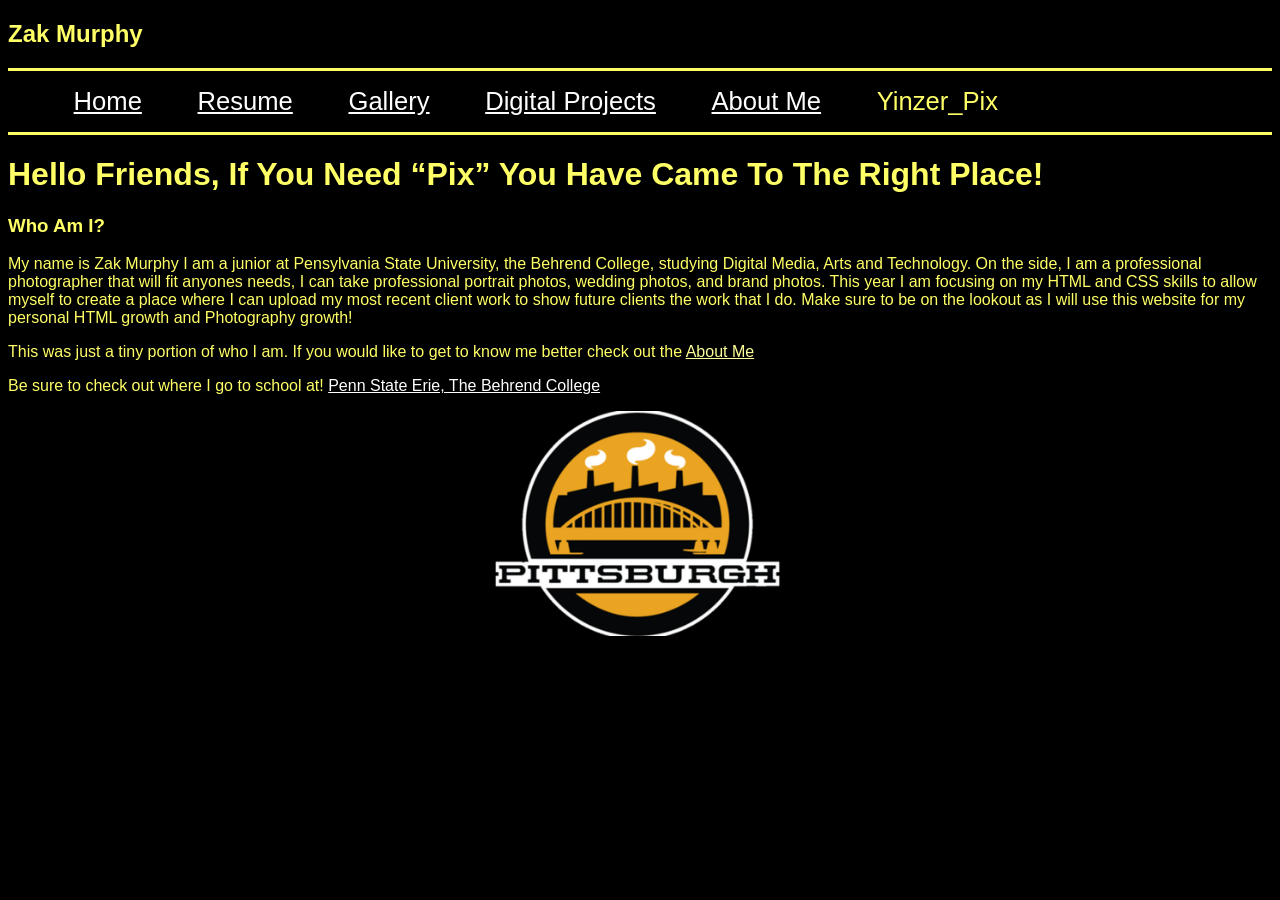
==== docs/index.html @ df62ab20 "ndkd" ====
<!DOCTYPE html>
<html xmlns="http://www.w3.org/1999/xhtml">
    <head>
        <title>Zak Murphy</title>
        <meta charset="UTF-8" />
        <meta name="viewport" content="width=device-width, initial-scale=1.0" />
        <link rel="stylesheet" type="text/css" href="style.css" />
    </head>
    <body>
        <section>
            <h1>Zak Murphy</h1>
          
            <nav class="menuA"><ul>
                
                <li><a href="index.html">Home</a></li>
                <li>
                    <a href="resume.html">Resume</a></li>
                <li><a href="gallery.html">Gallery</a></li>
                <li><a href="Digital%20Projects.html"> Digital Projects</a></li>
                <li><a href="aboutme.html">About Me</a></li>
                <li>Yinzer_Pix</li>
                
            </ul></nav>
        </section>
        <h1>Hello Friends, If You Need “Pix” You Have Came To The Right Place!</h1>
            <h3>Who Am I?</h3>
            <section>
             <p>
                 My name is Zak Murphy I am a junior at Pensylvania State University, the Behrend College, studying Digital Media, Arts and Technology.
                 On the side, I am a professional photographer that will fit anyones needs, I can take professional portrait photos, wedding photos, and brand photos. 
                 This year I am focusing on my HTML and CSS skills to allow myself to create a place where I can upload my most recent client work to show future clients the work that I do.
                 Make sure to be on the lookout as I will use this website for my personal HTML growth and Photography growth!
             </p>
          
               <p>This was just a tiny portion of who I am. If you would like to get to know me better check out the <a href="">About Me</a></p>
           
            <p> Be sure to check out where I go to school at!
                <a href="https://behrend.psu.edu/">Penn State Erie, The Behrend College</a></p>
           
        </section>
       
      <img src="pitt.png" style="width:300px;height:160px:" class="block" />
        
     
    </body>
</html>
---- docs/style.css ----
body {
    color: rgb(255, 255, 102);
    background-color: black;
    font-family: copperplate, fantasy, sans-serif;
}
body section.gallery {
    background-color: black;
    padding: 2em;
    margin: auto;
}

figure {
    width: 40%;
    margin: auto;
    padding-top: 1vw;
    padding-bottom: 1vw;
}
figcaption {
    font-style: italic;
    font-size: smaller;
}
img.gallery {
    max-width: 400px;
    width: 100%
}


ol {
    list-style-type: lower-alpha;
    padding: 5em;

}
a:link {
    color: white
}
a:visited {
    color: rgb(255, 255, 153) /* zm, this is green i hate it */
}
a:hover {
    color: rgb(255, 255, 153)
}
a:active {
    color: white
}
nav.menuA {
    border-top-style: solid;
    border-bottom-style: solid;
    border-color: rgb(255, 255, 102);
    background-color: black;
}

nav.menuA ul {
    list-style-type: none;
}
nav.menuA ul li {
    display: inline;
    font-size: 2vw;
    padding: 2vw;
}
hr {
    color: rgb(255, 255, 102);
}

div.gallery {
    margin: 5px;
    border: 1px solid #ccc;
    width: 180px;
}

div.gallery:hover {
    border: 1px solid #777;
}

div.gallery img {
    width: 100%;
    height: auto;
}

div.desc {
    padding: 15px;
    text-align: center;
}
img {
    display: block;
    margin-left: auto;
    margin-right: auto;
    width: 45%
}
figure {
    width: auto;
    padding: 50px;
    height: auto;
    margin: auto;
    text-align: center;
    background: rgba(0, 0, 0, 0.5);

}
* {
    box-sizing: border-box;
}


.container {
    position: relative;
    width: auto;
    height: auto;
}

.mySlides {
    display: none;
    width: auto;
    height: auto;
}


.cursor {
    cursor: pointer;
}


.prev,
.next {
    cursor: pointer;
    position: absolute;
    top: 40%;
    width: auto;
    padding: 16px;
    margin-top: -50px;
    color: white;
    font-weight: bold;
    font-size: 20px;
    border-radius: 0 3px 3px 0;
    user-select: none;
    -webkit-user-select: none;
}


.next {
    right: 0;
    left: auto;
    border-radius: 3px 0 0 3px;
}
.prev {
    left: 0;
    border-radius: 3px 0 0 3px;
}


.prev:hover,
.next:hover {
    background-color: rgba(0, 0, 0, 0.8);
}


.numbertext {
    color: #f2f2f2;
    font-size: 12px;
    padding: 8px 12px;
    position: absolute;
    top: 0;
}


.caption-container {
    text-align: center;
    background-color: #222;
    padding: 2px 16px;
    color: white;
}

.row:after {
    content: "";
    display: table;
    clear: both;
}


.column {
    float: left;
    width: 16.66%;
}


.demo {
    opacity: 0.6;
}

.active,
.demo:hover {
    opacity: 1;
}
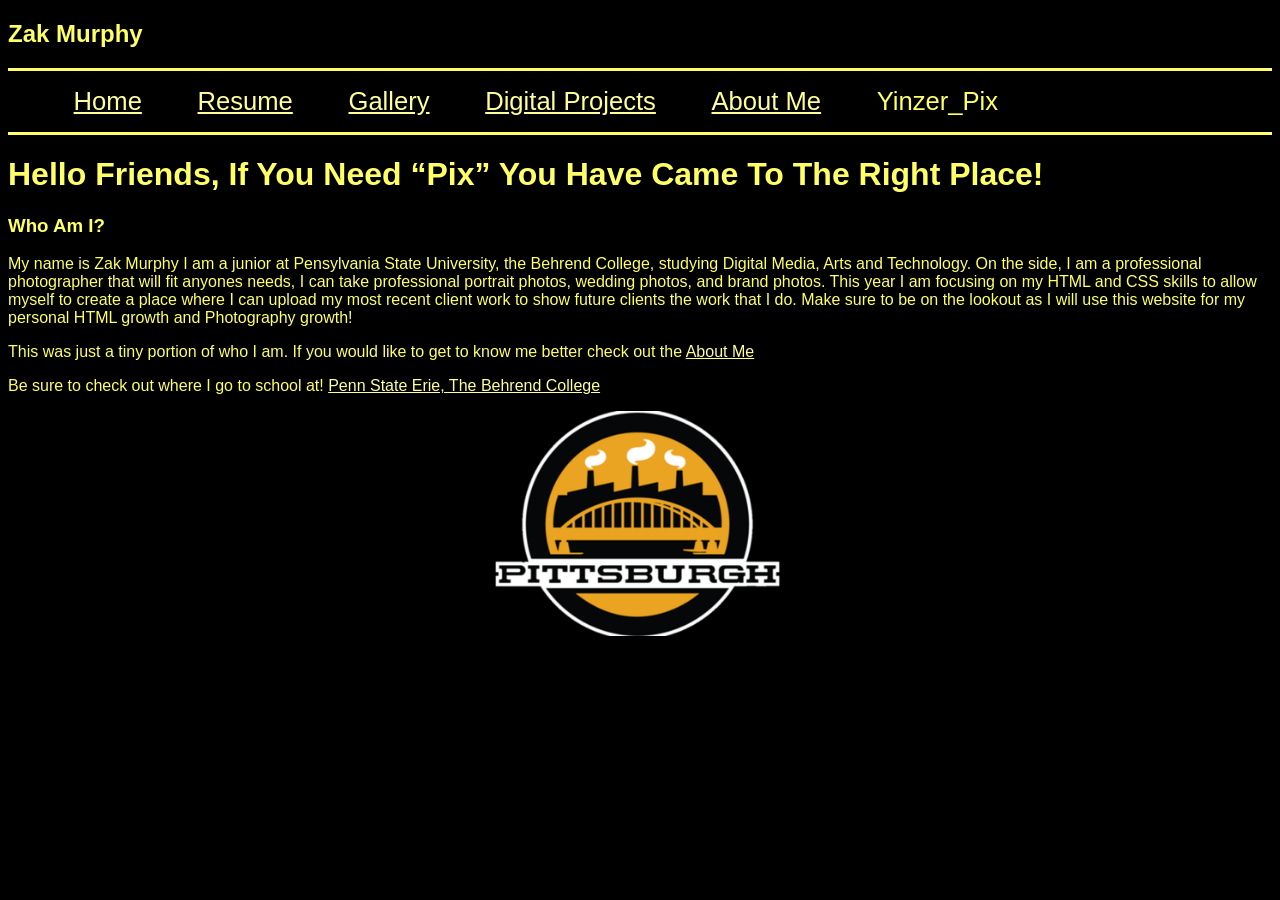
==== commit 9e0040a6: "new" ====
--- a/docs/index.html
+++ b/docs/index.html
@@ -39,7 +39,7 @@
            
         </section>
        
-      <img src="pitt.png" style="width:300px;height:160px:" class="block" />
+      <img src="pitt.png" style="width:300px;height:150px:" class="block" />
         
      
     </body>
--- a/docs/style.css
+++ b/docs/style.css
@@ -32,7 +32,7 @@
 
 }
 a:link {
-    color: white
+    color: rgb(255, 255, 153)
 }
 a:visited {
     color: rgb(255, 255, 153) /* zm, this is green i hate it */
@@ -41,7 +41,7 @@
     color: rgb(255, 255, 153)
 }
 a:active {
-    color: white
+    color: rgb(255, 255, 153)
 }
 nav.menuA {
     border-top-style: solid;
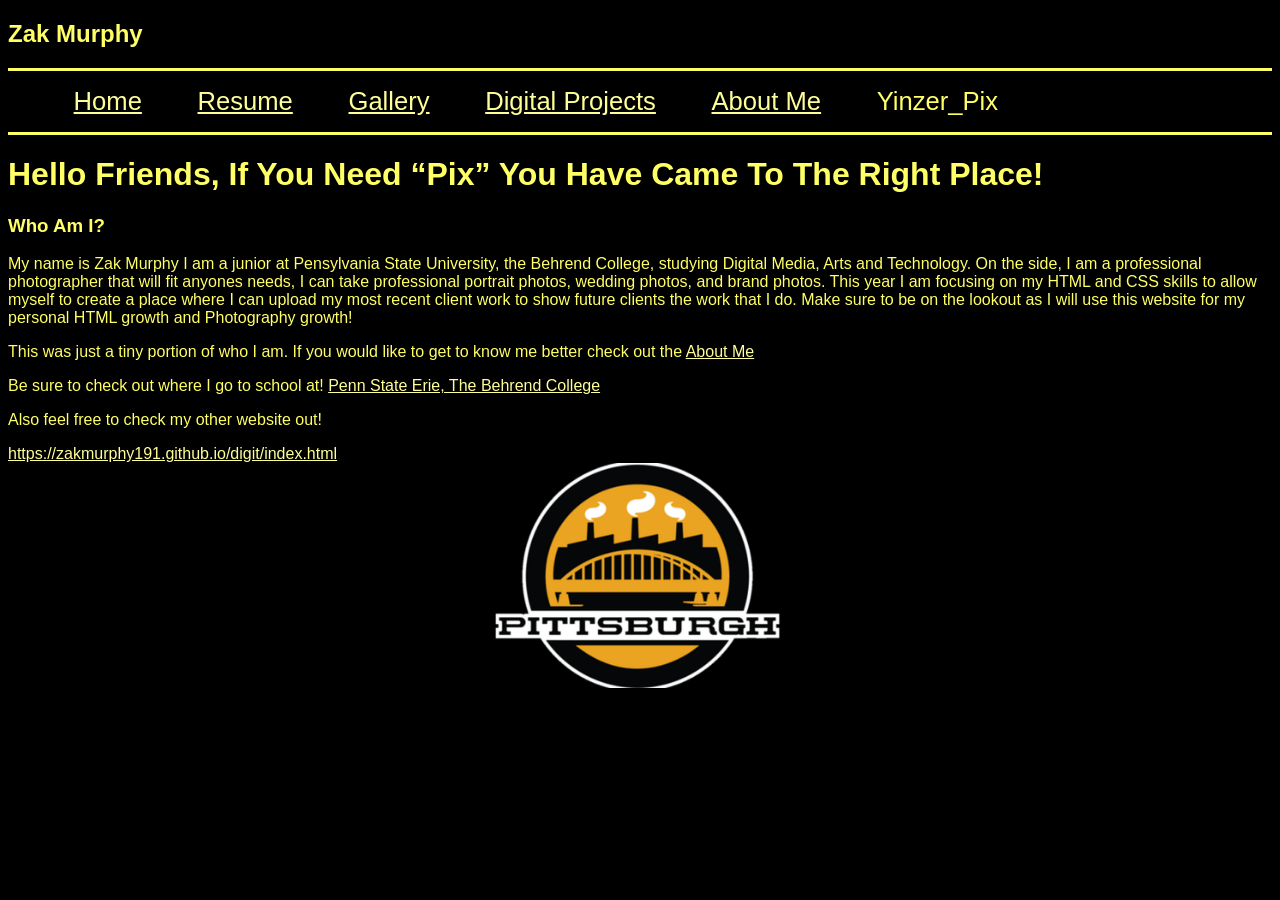
==== commit 7d24a6e5: "link" ====
--- a/docs/index.html
+++ b/docs/index.html
@@ -38,6 +38,10 @@
                 <a href="https://behrend.psu.edu/">Penn State Erie, The Behrend College</a></p>
            
         </section>
+        <section>
+            <p>Also feel free to check my other website out!</p>
+            <a href="https://zakmurphy191.github.io/digit/index.html">https://zakmurphy191.github.io/digit/index.html</a>
+        </section>
        
       <img src="pitt.png" style="width:300px;height:150px:" class="block" />
         
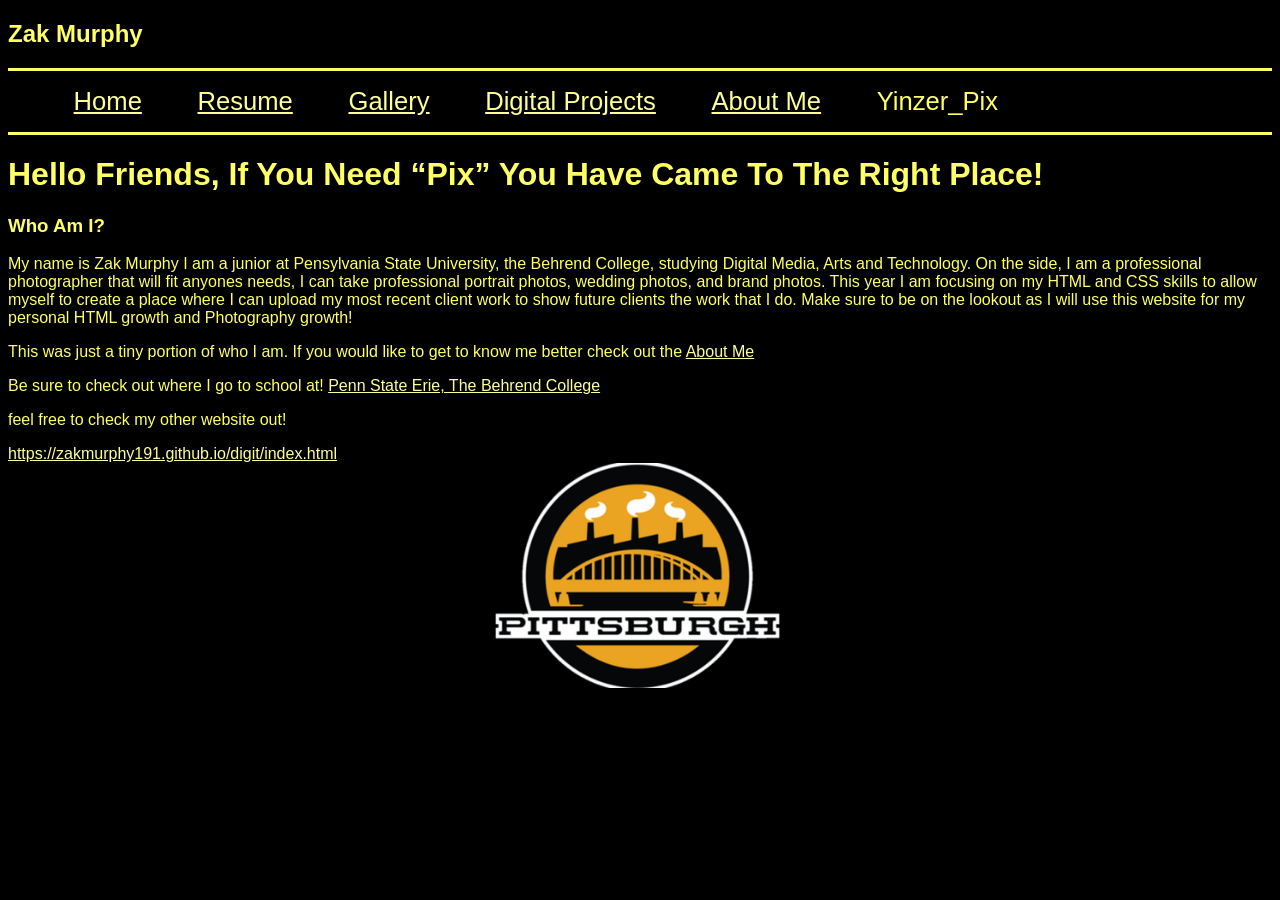
==== commit 5101d635: "link" ====
--- a/docs/index.html
+++ b/docs/index.html
@@ -39,7 +39,7 @@
            
         </section>
         <section>
-            <p>Also feel free to check my other website out!</p>
+            <p>feel free to check my other website out!</p>
             <a href="https://zakmurphy191.github.io/digit/index.html">https://zakmurphy191.github.io/digit/index.html</a>
         </section>
        
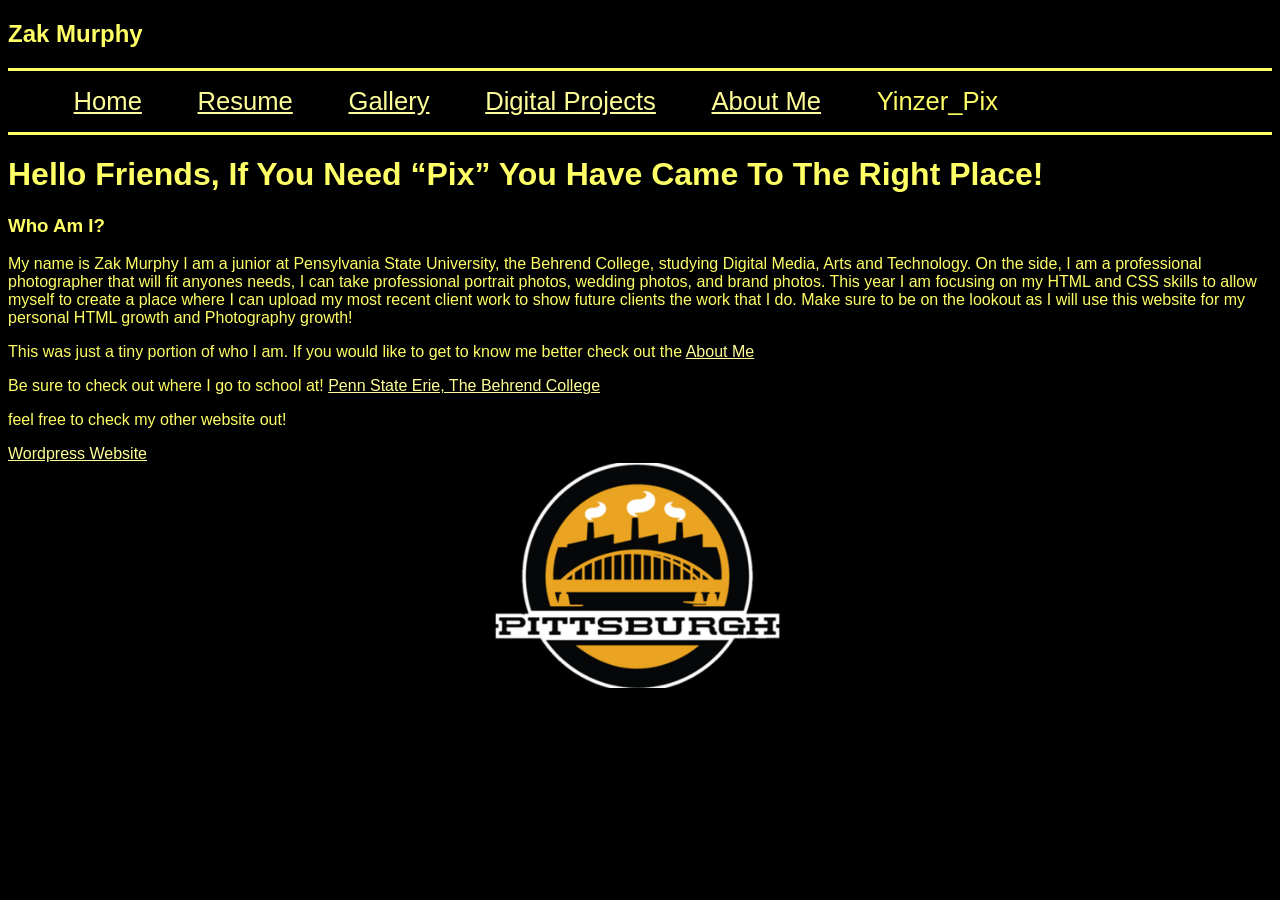
==== commit e29e668f: "New link" ====
--- a/docs/index.html
+++ b/docs/index.html
@@ -40,7 +40,7 @@
         </section>
         <section>
             <p>feel free to check my other website out!</p>
-            <a href="https://zakmurphy191.github.io/digit/index.html">https://zakmurphy191.github.io/digit/index.html</a>
+            <a href="https://sites.psu.edu/yinzerpix/"> Wordpress Website</a>
         </section>
        
       <img src="pitt.png" style="width:300px;height:150px:" class="block" />
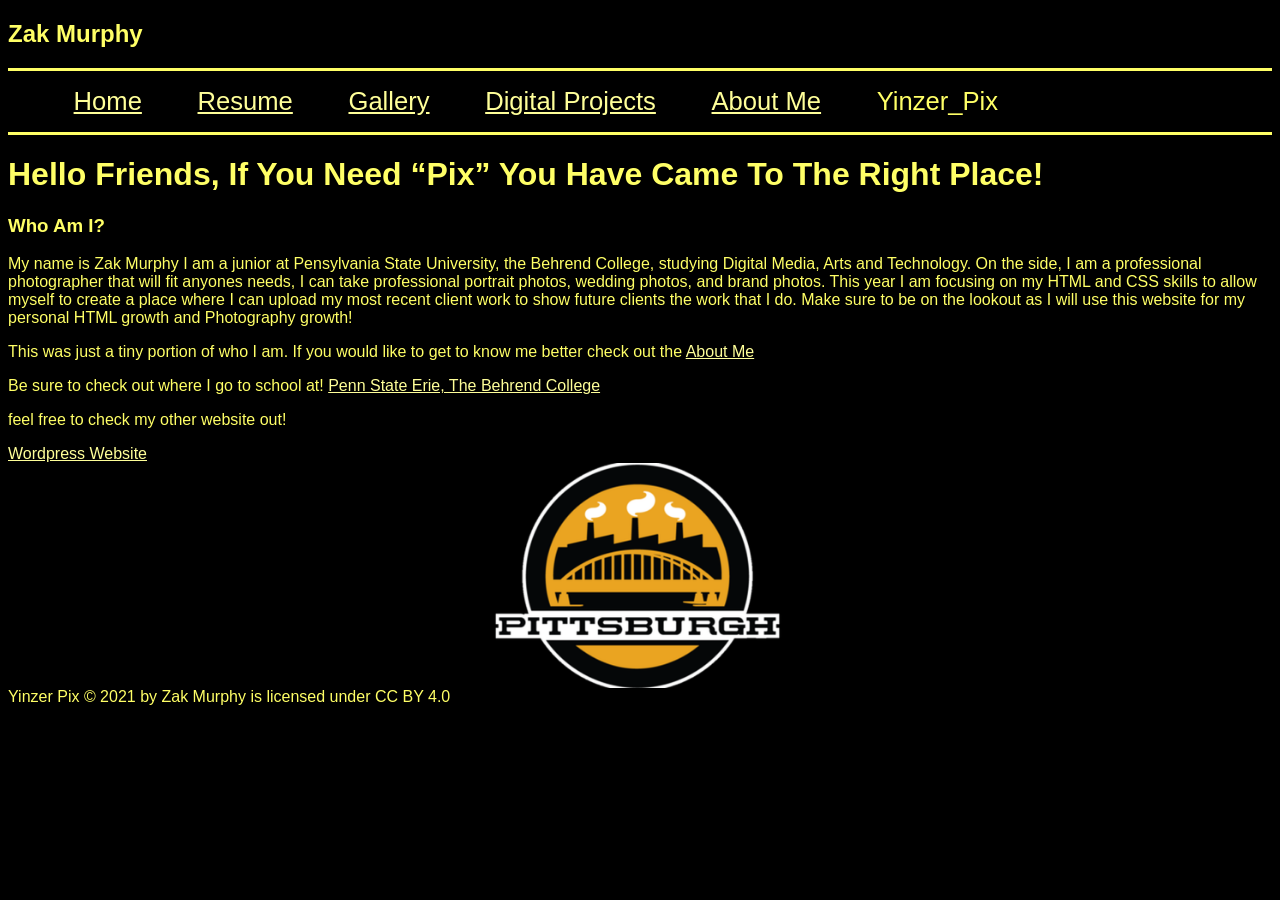
==== commit 57f9fa10: "liscense" ====
--- a/docs/index.html
+++ b/docs/index.html
@@ -44,7 +44,8 @@
         </section>
        
       <img src="pitt.png" style="width:300px;height:150px:" class="block" />
-        
+       <footer> Yinzer Pix © 2021 by Zak Murphy is licensed under CC BY 4.0 
+        </footer>
      
     </body>
 </html>
--- a/docs/style.css
+++ b/docs/style.css
@@ -190,4 +190,10 @@
 .demo:hover {
     opacity: 1;
 }
-
+.row {
+  display: flex;
+}
+.column {
+  flex: 50%;
+  padding: 5px;
+  }
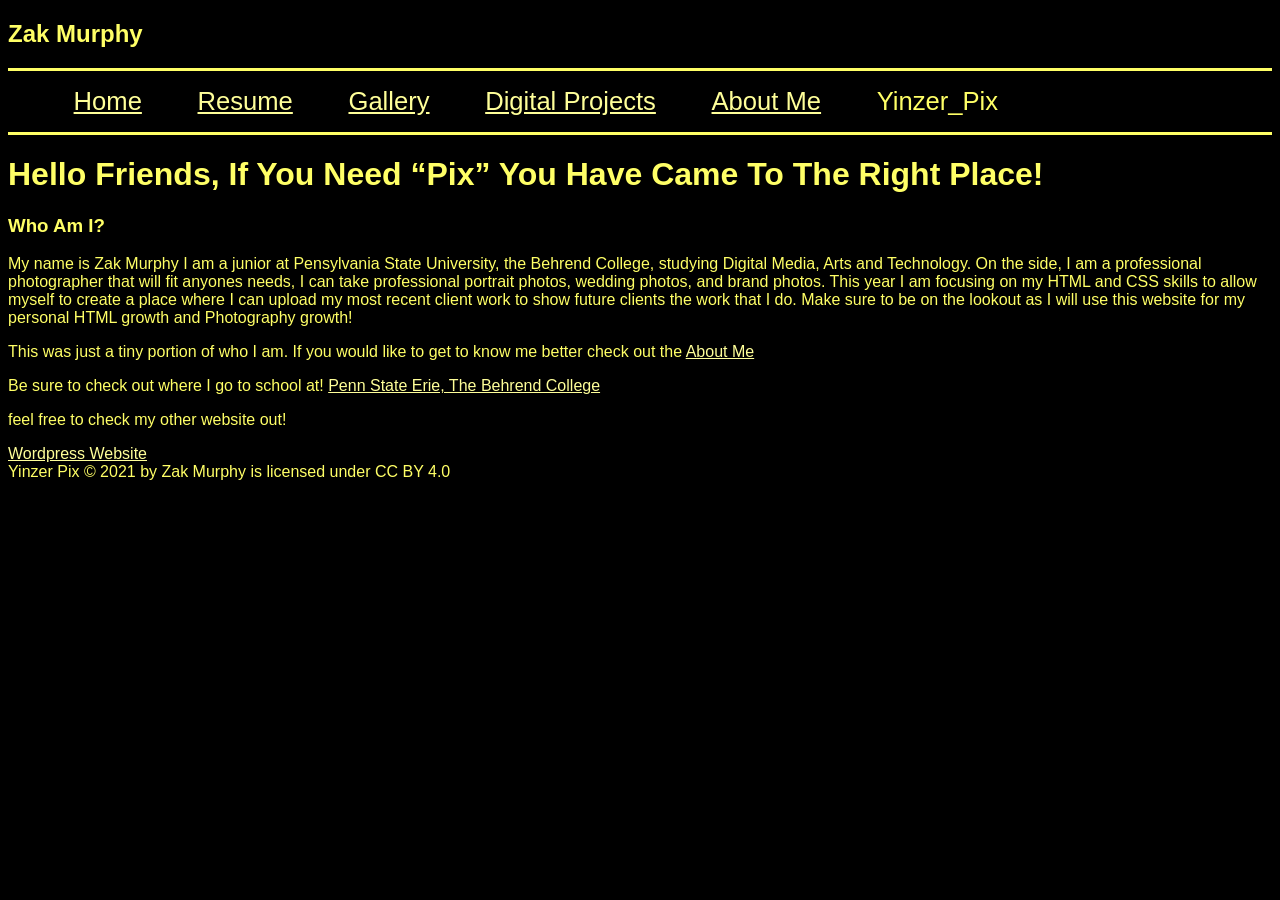
==== commit 283e6289: "new html" ====
--- a/docs/index.html
+++ b/docs/index.html
@@ -43,7 +43,7 @@
             <a href="https://sites.psu.edu/yinzerpix/"> Wordpress Website</a>
         </section>
        
-      <img src="pitt.png" style="width:300px;height:150px:" class="block" />
+      <img src="" style="width:300px;height:150px:" class="block" />
        <footer> Yinzer Pix © 2021 by Zak Murphy is licensed under CC BY 4.0 
         </footer>
      
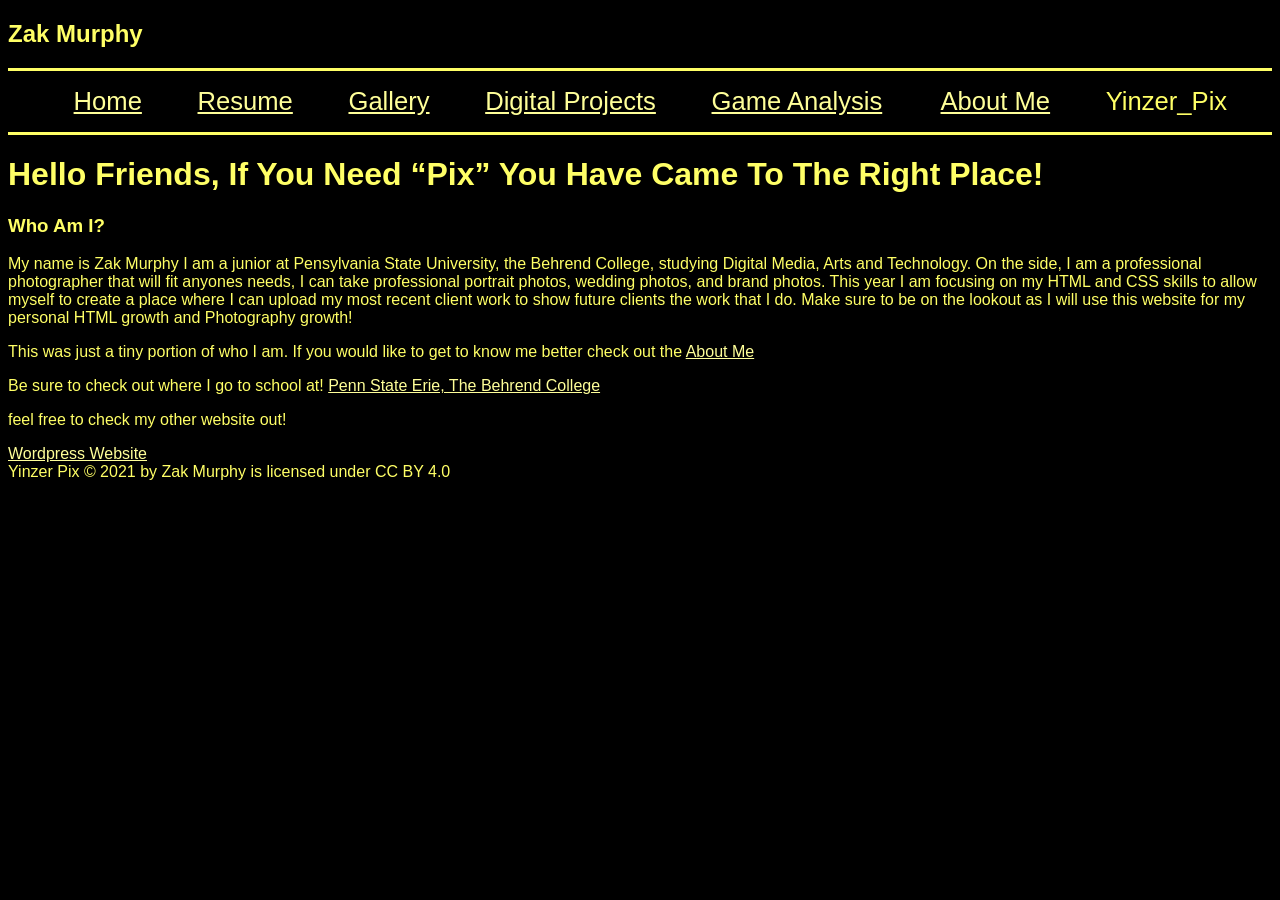
==== commit d718ed84: "file management" ====
--- a/docs/index.html
+++ b/docs/index.html
@@ -16,7 +16,10 @@
                 <li>
                     <a href="resume.html">Resume</a></li>
                 <li><a href="gallery.html">Gallery</a></li>
-                <li><a href="Digital%20Projects.html"> Digital Projects</a></li>
+                <li><a href="DigitalProjects.html"> Digital Projects</a></li>
+                <li>
+                    <a href="gameanalysis.html"> Game Analysis</a>
+                </li>
                 <li><a href="aboutme.html">About Me</a></li>
                 <li>Yinzer_Pix</li>
                 
